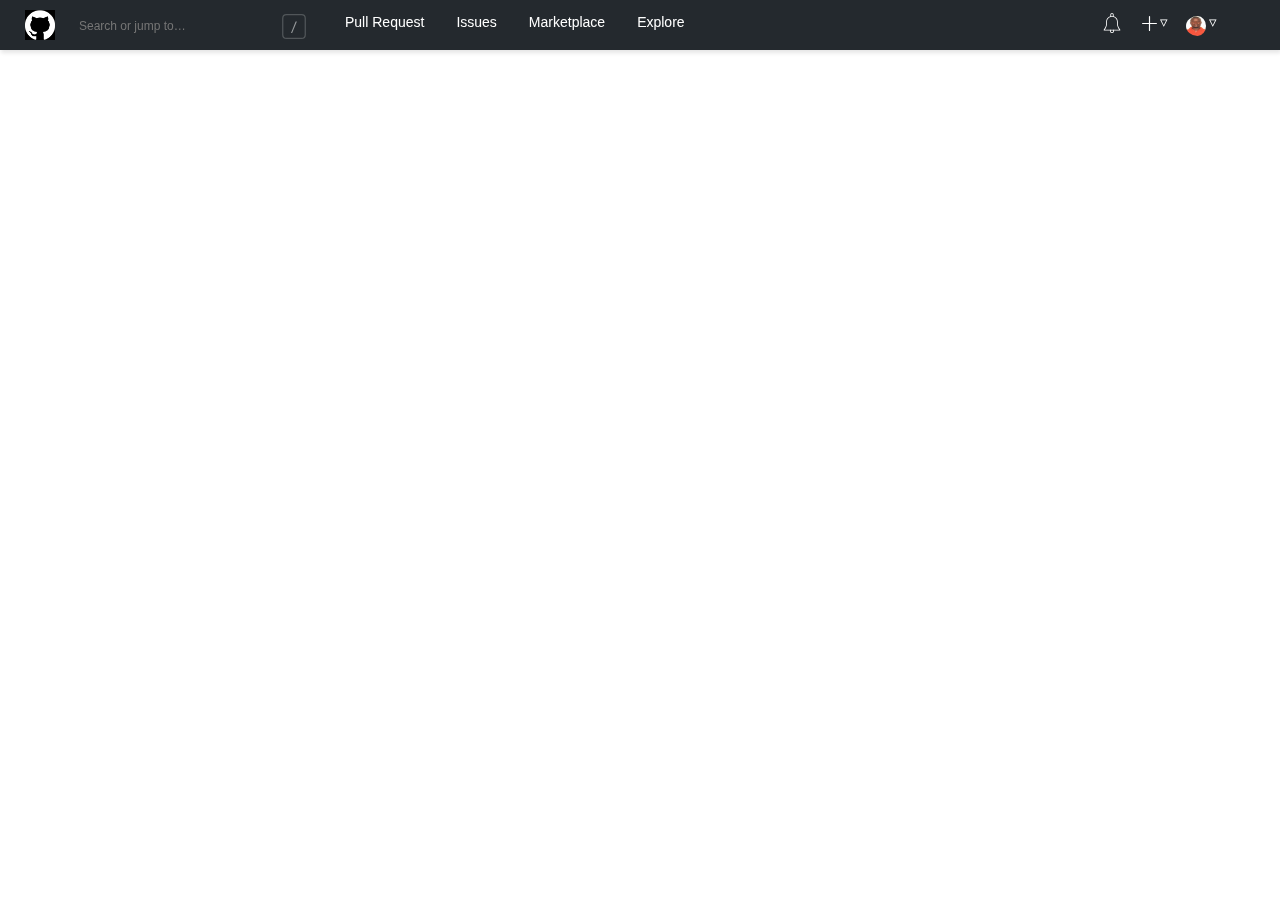
==== src/index.html @ 89826547 "updated with latest" ====
<!DOCTYPE html>
<html>
<head>
    <meta charset='utf-8'>
    <meta http-equiv='X-UA-Compatible' content='IE=edge'>
    <title>BuyCoins Frontend Coding Challenge</title>
    <meta name='viewport' content='width=device-width, initial-scale=1'>
    <link rel='stylesheet' type='text/css' media='screen' href='../assets/css/index.css'>
    <link rel='stylesheet' type='text/css' media='screen' href='../assets/css/navbar.css'>
    <link rel='stylesheet' type='text/css' media='screen' href='../assets/css/dropdown.css'>
    
    <script src='main.js'></script>
</head>
<body>
    <!-- navbar -->
    <!-- <form>
        <div style="color: white; font-size: 14px;">gdghdhd</div>
    </form> -->
    <nav>
        <div class="brand parentFlex">
            
         <img class="responsiveImg" src="../assets/github_3.png" alt="navbar-img"/>
         <!--
  <a href="#contact">Contact</a> -->
            <form class="formS relCss posRel">
                <span id="searchIcon"> <img id="slashIcon"
                    width="10" height="25" src="../assets/search-key-slash.svg" alt="" class="mr-2 header-search-key-slash"/></span>
                <input class="" type="text" placeholder="Search or jump to…">
           
            
        </form>
            <a href="#pull-request">Pull Request</a>
            <a href="#issues">Issues</a>
            <a href="#marketplace">Marketplace</a>
            <a href="#explore">Explore</a>
        </div>
        <div class="navigation">
          <ul class="menu">
            <li id="bellicon"><a href="#"><span ><img height="20" src="../assets/images/notification.svg" alt="bell icon"/>
            </span></a></li>
            <li id="plusIcon"><div class="dropdown">
                <div id="activateDropdown" class="dropbtn posRel" >
                    <img class="dropbtn"  height="15" src="../assets/images/plus.svg" alt="bell icon"/>
                    <span id="drop-icon">&#9663</span>
                </div>
                <div id="plusDropdown" class="dropdown-content">
                  <a href="#home">New repository</a>
                  <a href="#about">Import repository</a>
                  <a href="#contact">New gist</a>
                  <a href="#contact">New organization</a>
                  <div role="none" class="drop-divider"></div>
                  <div class="dropdown-header">
                    <span>This repository</span>
                </div>
                <a href="#contact">New organization</a>
                </div>
              </div></li>

              <!-- about user and setting -->
              <li id="profileIcon"><div class="dropdown">
                <div class="profiledropbtn posRel" onclick="getProfile()">
                    <img class="profiledropbtn profiledb"  width="20" height="20" src="../assets/images/6.jpg" alt="bell icon"/>
                    <span id="drop-icon">&#9663</span>
                </div>
                <div id="profileDropdown" class="profile-dropdown-content">
                  <a href="#home">Signed as <strong>tbanj</strong></a>
                  <div role="none" class="drop-divider"></div>
                  <div class="parentBody profileAvail contentCenter"> 
                    <div>
                        <g-emoji alias="thought_balloon" src="../assets/images/1f4ad.png">💭</g-emoji></div>
                  <div class="z65 workStatus">Available for remote work</div>
                </div>
                <div role="none" class="drop-divider"></div>
                  <a href="#about">Your profile</a>
                  <a href="#contact">Your repositories</a>
                  <a href="#contact">Your projects</a>
                  <a href="#contact">Your stars</a>
                  <a href="#contact">Your gists</a>
                  <div role="none" class="drop-divider"></div>
                  <a href="#contact">Feature preview</a>
                  <a href="#contact">Help</a>
                  <a href="#contact">Settings</a>
                  <a href="#contact">Sign out</a>
                </div>
              </div></li>
            
          </ul>
        </div>
      </nav>

      <!-- Sub Menu of the user profile -->
      <section class="parentBody contentCenter">
          <div>gghh</div>
            <!-- <div>
                <div><img src="" alt="overview"></div>
                <div></div>
            </div>
            
            <div></div>
            <div></div>
            <div></div> -->
      </section>
</body>

<!-- scripts test for data load-->
<script>
    function testArr(arr) {
        var out = "";
        var i;
        for(i = 0; i<arr.length; i++) {
            out += '<a href="' + arr[i].url + '">' + arr[i].display + '</a><br>';
        }
        document.getElementById("id01").innerHTML = out;
    }
    </script>

    <!-- getData(data); for github detail -->
    
    <script>
        
        </script>
    <script src="../assets/js/data.js"></script>
    <script src="../assets/js/testArr.js"></script>
    <script src="../assets/js/dropdown.js"></script>
    <!-- <script src="../assets/js/profileDropdown.js"></script> -->
</html>
---- assets/css/index.css ----
#subText {
    color: orange;
    flex: 1;
    text-align: center;
    justify-content: center;
}

.parentBody{
    display: flex;
    flex: 1;
}

#textData {
    justify-content: flex-start;
}
---- assets/css/navbar.css ----
* {
    font-family: 'Arima Madurai', sans-serif;
  }
  
  nav {
    position: fixed;
    top: 0;
    left: 0;
    right: 0;
    height: 50px;
    display: inline-flex;
    background:#24292e;
    color: white;
    box-shadow: 1px 3px 4px #E6E6E6;
    align-items: center;
  }
  
  .navigation {
    display: inline-flex;
    align-items: center;
    margin: 0 25px;
  }
  
  .brand {
    flex: 1;
    margin: 0 25px;
  }
  
  .menu {
    display: flex;
    list-style:none;
    margin-right: 25px;
  }
  
  .menu li a {
    color: inherit;
    text-decoration: none;
    margin: 0 15px;
  }
  
  .menu li a:hover {
    text-decoration: underline;
  }
  
  .search {
    position: relative;
    padding-bottom: 15px;
    bottom: -7px;
  }
  
  .search-input::placeholder {
    color: white;
    opacity: 0.8;
  }
  
  .search-input {
    height: 0px;
    border:none;
    position: absolute;
    left: -200px;
    visibility: hidden;
    opacity: 0;
    top: 40px;
    background: #5747e1;
    color: white;
    padding: 6px;
    font-size: 12px;
    outline: none;
    width: 220px;
    transition: 80ms all ease-in;
    border-bottom-left-radius: 5px;
    border-bottom-right-radius: 5px;
    box-shadow: none;
  }
  
  .search-button {
    background:transparent;
    color: white;
    cursor: pointer;
    font-size: 14px;
    padding-top: 4px;
  }
  
  .search-button:hover + .search-input, .search-input:hover, .search:hover .search-input {
    visibility: visible !important;
    opacity: 1 !important;
    z-index: 9 !important;
    box-shadow: 1px 3px 4px #E6E6E6;
    height: 25px !important;
  }


  .responsiveImg {
    width: 100%;
    max-width: 30px;
    height: auto;
    padding-top: 10px;
    padding-bottom: 10px;
  }

  .brand a{
    float: left;
    display: block;
    color: white;
    text-align: center;
    padding: 14px 16px;
    text-decoration: none;
    font-size: 14px;
  }

  .brand img{
    float: left;
    display: block;
    color: white;
    text-decoration: none;
  }

  /* search inputs */

  /* Style the search box inside the navigation bar */
.brand form.formS input[type=text] {
    float: left;
    padding: 8px;
    /* border: none; */
    margin-top: 8px;
    margin-right: 16px;
    margin-left: 16px;
    font-size: 12px;
    width: 90%;
    background-color: var(--color-header-search-bg);
    border-radius: .25rem;
    color: var(--color-text-white);
    border: 1px solid var(--color-header-search-border);


  }
  
  /* When the screen is less than 600px wide, stack the links and the search field vertically instead of horizontally */
  @media screen and (max-width: 600px) {
    .brand form.formS input[type=text] {
      float: none;
      display: block;
      text-align: left;
      width: 80%;
      margin: 0;
      padding: 14px;
      background-color: var(--color-header-search-bg);
    border-radius: .25rem;
    color: var(--color-text-white);
    /* border: 1px solid var(--color-header-search-border); */


    }

    .brand form.formS input[type=text] {
      border: 1px solid #ccc;
    }
  }

  .posRel{
    position: relative;
  }

  .relCss {
      
      flex: unset;   /* use for default value set to flex: auto  when click on */
    min-width: 20vw;  /* use for default value set to min-width: unset when click on  */
      padding-right: 18px;
    margin-top: 3px;
  }

  .brand form #searchIcon {
    position: absolute;
    z-index: 2;
    display: block;
    width: 4.375rem;
    height: 2.375rem;
    line-height: 3.0rem;
    text-align: center;
    pointer-events: none;
    color: #aaa;
    right: 0;
  }
  .parentFlex{    display: flex;}
  #slashIcon{
    width: 100%;
    padding-top: 11px;
  }

/* for hexadecimal with num & character <span id="bellIcon"> &#x1F514</span> */
/* for decimal with num only that change<span id="bellIcon"> &#9658</span> */
  
#bellIcon{
    font-size: 10px;
    /* color: aqua !important; */
    color: transparent;
    text-shadow: 0 0 0 rgb(0, 128, 0);
  }

  #drop-icon{
    font-size: 15px;
    position: absolute;
    top: 13px;
    /* color: aqua !important; */
    color: transparent;
    text-shadow: 0 0 0 rgb(255,255,255)
  }

   /* {
    margin-left: 0px !important;
    margin-right: 0px !important;
   } */

   form.formS a{
    padding-top: 16px;
    padding-bottom: 16px;
   }
   ul.menu li#bellicon {
    margin-top: 15px;
   }

   ul.menu li#plusIcon {
    margin-top: 2px;
    margin-right:5px;
    margin-left: 5px;
   }

   ul.menu li#profileIcon {
    margin-top: 2px;
    margin-right:5px;
    margin-left: 5px;
   }

   div.navigation ul.menu {
    margin-top: 0px;
    margin-bottom: 0px;
   }

   .fz5{font-size: 0.5rem;}
.fz65{font-size: 0.65rem;}
   .profileAvail{
     margin: 5px 10px;
    border: 1px solid rgb(207,208,209);
  }
   
    .contentCenter{
      justify-content: center;
    align-items: center;
    }

    div.workStatus {
      white-space: nowrap; 
      width: 100px; 
      overflow: hidden;
      text-overflow: ellipsis;
      
    }
    
    div.workStatus:hover {
      overflow: visible;
    }
---- assets/css/dropdown.css ----
.dropbtn {
    background-color: transparent;
    color: white;
    /* padding: 16px; */
    /* padding-left: 16px; */
    padding-right: 16px;

    font-size: 16px;
    border: none;
    cursor: pointer;
  }
  
  .dropbtn:hover, .dropbtn:focus {
    background-color: transparent;
  }


  .profiledropbtn {
    background-color: transparent;
    color: white;
    /* padding: 16px; */
    /* padding-left: 16px; */
    padding-right: 16px;

    font-size: 16px;
    border: none;
    cursor: pointer;
  }
  
  .profiledropbtn:hover, .profiledropbtn:focus {
    background-color: transparent;
  }
  
  .dropdown {
    position: relative;
    display: inline-block;
  }
  
  .dropdown-content {
    display: none;
    position: absolute;
    /* background-color: #f1f1f1; */
    /* background-color: var(--color-bg-overlay); */
    background-color: #FFFFFF;
    border-radius: 6px;
    min-width: 160px;
    overflow: auto;
    box-shadow: 0px 8px 16px 0px rgba(0,0,0,0.2);
    z-index: 1;
    right: 0;
  }
  
  .dropdown-content a {
    /* color: black; */
    color: var(--color-text-primary);
    padding: 12px 16px;
    text-decoration: none;
    display: block;
  }

  .profile-dropdown-content {
    display: none;
    position: absolute;
    /* background-color: #f1f1f1; */
    /* background-color: var(--color-bg-overlay); */
    background-color: #FFFFFF;
    border-radius: 6px;
    min-width: 160px;
    overflow: auto;
    box-shadow: 0px 8px 16px 0px rgba(0,0,0,0.2);
    z-index: 1;
    right: 0;
  }
  
  .profile-dropdown-content a {
    /* color: black; */
    color: var(--color-text-primary);
    padding: 12px 16px;
    text-decoration: none;
    display: block;
    font-size: 14px;
  }
  
  .dropdown a:hover {background-color: #ddd;}
  
  .show {display: block;}

  div.dropdown #plusDropdown{
   
    color: #24292e;
  }

  div.dropdown #profileDropdown a:hover {background-color: #006eed;}
  div.dropdown #profileDropdown a{
       margin-left: 0px !important;
    margin-right: 0px !important;
  }

  div.dropdown #profileDropdown{
   
    color: #24292e;
  }

  div.dropdown #plusDropdown a:hover {background-color: #006eed;}
  div.dropdown #plusDropdown a{
       margin-left: 0px !important;
    margin-right: 0px !important;
  }

  img.dropbtn {
    padding-top: 16px;
    padding-bottom: 16px;
    padding-right: 3px !important;
    padding-left: 0px;
  }

  img.profiledropbtn {
    padding-top: 16px;
    padding-bottom: 16px;
    padding-right: 3px !important;
    padding-left: 0px;
  }

  .dropdown-header{
    padding: 4px 16px;
    font-size: 12px;
    color: var(--color-text-secondary);}

    .dropdown-divider{display: block;
        height: 0;
        margin: 8px 0;
        border-top: 1px solid var(--color-border-overlay);}

    .profiledb {
        border-radius: 50%!important;
        display: inline-block;
        overflow: hidden;
        line-height: 1;
        vertical-align: middle;

        }

        .drop-divider {

    display: block;
    height: 0;
    margin: 8px 0;
    border: 1px solid #cfd0d1;
        }
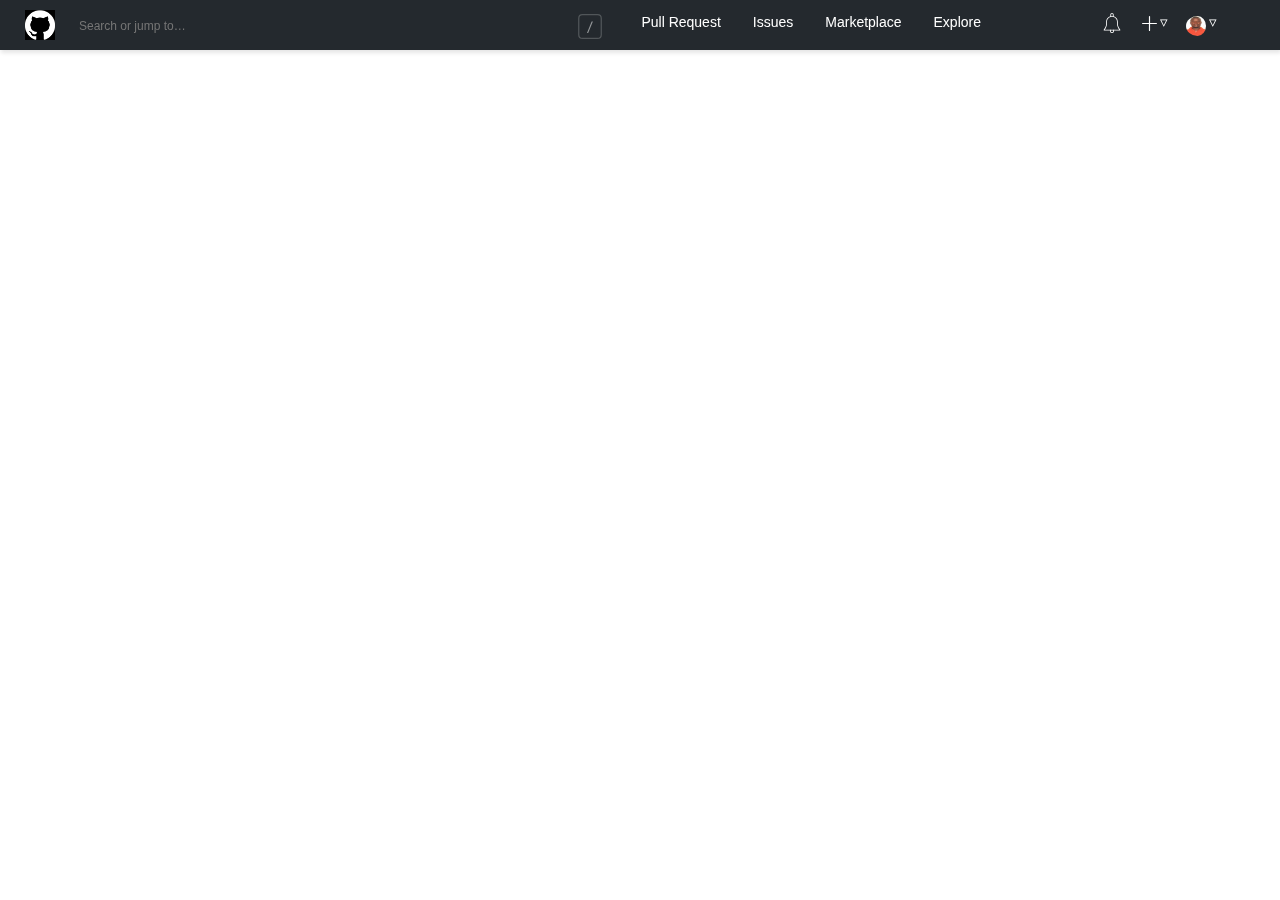
==== commit d3ff8b6f: "stable version" ====
--- a/src/index.html
+++ b/src/index.html
@@ -16,7 +16,145 @@
     <!-- <form>
         <div style="color: white; font-size: 14px;">gdghdhd</div>
     </form> -->
-    <nav>
+
+    <!-- mobile navbar view content -->
+    <div id="myNav" class="overlay">
+        <a href="javascript:void(0)" class="closebtn" onclick="closeNav()">&times;</a>
+        <div class="overlay-content">
+            <!-- search input -->
+            <form class="formS relCss posRel">
+                <span id="searchIcon"> <img id="slashIcon"
+                    width="10" height="25" src="../assets/search-key-slash.svg" alt="" class="mr-2 header-search-key-slash"/></span>
+                <input class="" type="text" placeholder="Search or jump to…">
+        </form>
+            <div role="none" class="drop-divider"></div>
+          <a href="#">Dashboard</a>
+          <div role="none" class="drop-divider"></div>
+          <a href="#">Pull request</a>
+          <div role="none" class="drop-divider"></div>
+          <a href="#">Issues</a>
+          <div role="none" class="drop-divider"></div>
+          <a href="#">Marketplace</a>
+          
+          <div role="none" class="drop-divider"></div>
+          <a href="#">Explore</a>
+          <div role="none" class="drop-divider"></div>
+          <!-- <a href="#">image tbanj </a> -->
+          <img class=" profiledb" width="20" height="20" src="../assets/images/6.jpg" alt="bell icon">
+          <div role="none" class="drop-divider"></div>
+          <a href="#">Sign out</a>
+         
+        </div>
+      </div>
+
+      <div class="mobile-container mobileBrand">
+
+        <!-- Top Navigation Menu -->
+        <div class="topnav">
+          <!-- <a href="#home" class="active">Logo</a> -->
+          
+          <div class="parentFlex">
+            <div id="iconMenuMobile">
+                <span style="font-size:30px;cursor:pointer" onclick="getMobileMenu()">&#9776; </span>
+            </div>
+
+            <div class="fz65">
+                <img src="../assets/github_3.png" alt="mobile-logo" width="30" height="30">
+            </div>
+            <div style="flex: 1;" class="fz65">
+                <div class="fr">
+                    <img src="../assets/images/notification.svg" alt="mobile-logo" width="30" height="30">
+                </div>
+            </div>
+
+          </div>
+          <div id="myLinks">
+            <!-- <form class="formS relCss posRel">
+                <input class="" type="text" placeholder="Search">
+        </form> -->
+        <form class="mobileSearch ">
+            <input id="mobileInputSearch" type="text" placeholder="Search..." />
+        </form>
+          <div id="headContainerF" >
+            <a href="#" class="fz65">Dashboard</a>
+          </div>
+          <div class="headContainer"> 
+              <a href="#" class="fz65">Pull request</a>
+            </div>
+            <div class="headContainer">
+                <a href="#" class="fz65">Issues</a>
+            </div>
+            <div class="headContainer">
+                <a href="#" class="fz65">Marketplace</a>
+            </div>
+            <div class="headContainer">
+                <a href="#" class="fz65">Explore</a>
+            </div>
+            <div class="headContainer">
+                <div id="mobileImg">
+                    <img class=" profiledb" width="20" height="20" src="../assets/images/6.jpg" alt="bell icon">
+                    <span class="ml10">tbanj</span>
+                  </div>
+            </div>
+            <div class="headContainer">
+                <a href="#" class="fz65">Sign out</a>
+            </div>
+            <!-- <div class="headContainer">
+                <a href="#" class="fz65">Sign out</a>
+            </div> -->
+          
+          </div>
+          <!-- <a style="    padding: 4px 16px;" href="javascript:void(0);" class="icon" onclick="getMobileMenu()">
+            <span style="font-size:30px;cursor:pointer">&#9776;</span>
+          </a> -->
+        </div>
+        
+        <!-- <div style="padding-left:16px">
+          <h3>Vertical Mobile Navbar</h3>
+          <p>This example demonstrates how a navigation menu on a mobile/smart phone could look like.</p>
+          <p>Click on the hamburger menu (three bars) in the top right corner, to toggle the menu.</p>
+        </div> -->
+        
+        <!-- End smartphone / tablet look -->
+        </div>
+
+    <nav id="brandnav" >
+       <!-- start mobile navbar view 2-->
+       <!-- <div class="topnav" style="    display: flex;
+       flex: 1;">
+        <a href="#home" class="active">Logo</a>
+        <div id="myLinks">
+          <a href="#news">News</a>
+          <a href="#contact">Contact</a>
+          <a href="#about">About</a>
+        </div>
+        <a href="javascript:void(0);" class="icon" onclick="getMobileMenu()">
+          <span style="font-size:30px;cursor:pointer">&#9776;</span>
+        </a>
+      </div> -->
+            <!-- end mobile navbar view 2-->
+
+        <!-- start mobile navbar view 1-->
+        <div class=" " style="display: none;" >
+           <div class="parentFlex">
+            <div id="iconMenuMobile">
+                <span style="font-size:30px;cursor:pointer" onclick="openNav()">&#9776; </span>
+            </div>
+
+            <div class="fz65">
+                <img src="../assets/github_3.png" alt="mobile-logo" width="30" height="30">
+            </div>
+            <div style="flex: 1;" class="fz65">
+                <div class="fr">
+                    <img src="../assets/images/notification.svg" alt="mobile-logo" width="30" height="30">
+                </div>
+            </div>
+           </div>
+    </div>
+
+    <!-- end mobile navbar view 1 -->
+
+        <!-- large screen navbar view -->
         <div class="brand parentFlex">
             
          <img class="responsiveImg" src="../assets/github_3.png" alt="navbar-img"/>
@@ -26,8 +164,6 @@
                 <span id="searchIcon"> <img id="slashIcon"
                     width="10" height="25" src="../assets/search-key-slash.svg" alt="" class="mr-2 header-search-key-slash"/></span>
                 <input class="" type="text" placeholder="Search or jump to…">
-           
-            
         </form>
             <a href="#pull-request">Pull Request</a>
             <a href="#issues">Issues</a>
@@ -116,9 +252,30 @@
 
     <!-- getData(data); for github detail -->
     
-    <script>
-        
-        </script>
+    
+<script>
+    // start mobile navbar view 1
+    function openNav() {
+      document.getElementById("myNav").style.height = "100%";
+    }
+    
+    function closeNav() {
+      document.getElementById("myNav").style.height = "0%";
+    }
+// end mobile navbar view 1
+   
+    // start mobile navbar view 2
+    function getMobileMenu() {
+  var x = document.getElementById("myLinks");
+  if (x.style.display === "block") {
+    x.style.display = "none";
+  } else {
+    x.style.display = "block";
+  }
+}
+
+//  end mobile navbar view 2
+    </script>
     <script src="../assets/js/data.js"></script>
     <script src="../assets/js/testArr.js"></script>
     <script src="../assets/js/dropdown.js"></script>
--- a/assets/css/navbar.css
+++ b/assets/css/navbar.css
@@ -1,5 +1,7 @@
 * {
-    font-family: 'Arima Madurai', sans-serif;
+    /* font-family: 'Arima Madurai', sans-serif; */
+    
+      font-family: -apple-system,BlinkMacSystemFont,Segoe UI,Helvetica,Arial,sans-serif,Apple Color Emoji,Segoe UI Emoji;
   }
   
   nav {
@@ -152,9 +154,28 @@
 
     }
 
+    div#myLinks form.formS input[type=text] {
+      float: none;
+      display: block;
+      text-align: left;
+      width: 80%;
+      margin: 0;
+      padding: 14px;
+      background-color: var(--color-header-search-bg);
+    border-radius: .25rem;
+    color: var(--color-text-white);
+    /* border: 1px solid var(--color-header-search-border); */
+
+
+    }
+
     .brand form.formS input[type=text] {
       border: 1px solid #ccc;
     }
+
+    div#myLinks form.formS input[type=text] {
+      border: 1px solid #ccc;
+    }
   }
 
   .posRel{
@@ -163,8 +184,12 @@
 
   .relCss {
       
-      flex: unset;   /* use for default value set to flex: auto  when click on */
-    min-width: 20vw;  /* use for default value set to min-width: unset when click on  */
+      flex: auto;   /* use for default value set to flex: auto  when click on */
+    min-width: unset;  /* use for default value set to min-width: unset when click on  */
+
+    /* flex: unset;   
+    min-width: 20vw;   */
+    
       padding-right: 18px;
     margin-top: 3px;
   }
@@ -259,4 +284,231 @@
     div.workStatus:hover {
       overflow: visible;
     }
-  +
+
+    /* for small navbar display */
+    .overlay {
+      height: 0%;
+      width: 100%;
+      position: fixed;
+      z-index: 1;
+      top: 0;
+      left: 0;
+      background-color: rgb(0,0,0);
+      background-color: rgba(0,0,0, 0.9);
+      overflow-y: hidden;
+      transition: 0.5s;
+    }
+    
+    .overlay-content {
+      position: relative;
+      top: 25%;
+      width: 100%;
+      /* text-align: center;
+      margin-top: 30px; */
+    }
+    
+    .overlay a {
+      padding: 8px;
+      text-decoration: none;
+      font-size: 36px;
+      color: #818181;
+      display: block;
+      transition: 0.3s;
+    }
+    
+    .overlay a:hover, .overlay a:focus {
+      color: #f1f1f1;
+    }
+    
+    .overlay .closebtn {
+      position: absolute;
+      top: 20px;
+      right: 45px;
+      font-size: 60px;
+    }
+    
+    @media screen and (max-height: 450px) {
+      .overlay {overflow-y: auto;}
+      .overlay a {font-size: 20px}
+      .overlay .closebtn {
+      font-size: 40px;
+      top: 15px;
+      right: 35px;
+      }
+    }
+  
+    @media only screen and (max-width: 768px) {
+        .brand {
+          display: none;
+        }
+        #brandnav { display: none;}
+        .mobileBrand {
+          display: block;
+          flex:1;
+        }
+        .navigation {
+          display: none;
+        }
+
+        div#myLinks #headContainerF .fz65{
+          color: #f1f1f1;
+          margin: 10px 0px;
+          /* font-size: 0.75rem !important; */
+          font-size: 14px !important;
+          text-decoration: none;
+          font-weight: 400;
+        }
+
+        div#myLinks .headContainer .fz65{
+          color: #f1f1f1;
+          margin: 10px 0px;
+          /* font-size: 0.75rem !important; */
+          font-size: 14px !important;
+          text-decoration: none;
+          font-weight: 400;
+        }
+
+        
+          div#myLinks #mobileImg {
+            margin: 10px 8px;
+    display: flex;
+          }
+
+          div#myLinks form #searchIcon {
+            position: absolute;
+            z-index: 2;
+            display: block;
+            width: 4.375rem;
+            height: 2.375rem;
+            line-height: 3.0rem;
+            text-align: center;
+            pointer-events: none;
+            color: #aaa;
+            right: 0;
+          }
+
+          div#myLinks form.formS input[type=text] {
+            float: left;
+            padding: 8px;
+            /* border: none; */
+            margin-top: 8px;
+            margin-right: 16px;
+            margin-left: 16px;
+            font-size: 12px;
+            width: 90%;
+            background-color: var(--color-header-search-bg);
+            border-radius: .25rem;
+            color: var(--color-text-white);
+            border: 1px solid var(--color-header-search-border);
+        
+        
+          }
+    }
+
+    @media only screen and (min-width: 769px) {
+      .mobileBrand {
+        display: none;
+      }
+      #brandnav { display: flex;}
+  }
+
+    div.mobileBrand .parentFlex .fz65 {
+      color: #f1f1f1;
+      margin: 10px 8px;
+    }
+    div.parentFlex #iconMenuMobile{
+      flex: 1;
+    margin: 5px 8px;
+    }
+
+    .fr{float: right}
+
+
+    /* mobile container */
+    .mobile-container {
+      /* max-width: 480px; */
+      margin: auto;
+      background-color: #555;
+      /* height: 500px; */
+      color: white;
+      border-radius: 10px;
+    }
+    
+    .topnav {
+      overflow: hidden;
+      background-color: #333;
+      position: relative;
+    }
+    
+    .topnav #myLinks {
+      display: none;
+    }
+    
+    .topnav div {
+      color: white;
+      /* padding: 14px 16px; */
+      text-decoration: none;
+      font-size: 17px;
+      /* display: block; */
+    }
+    
+    .topnav a.icon {
+      background: black;
+      display: block;
+      position: absolute;
+      right: 0;
+      top: 0;
+    }
+    
+    .topnav a:hover {
+      background-color: #ddd;
+      color: black;
+    }
+    
+    .active {
+      background-color: #4CAF50;
+      color: white;
+    }
+    
+    .ml10{margin-left: 10px;}
+
+    .mobileSearch {
+      margin: 5px 10px !important;
+    border: 1px solid lightgrey;
+    border-radius: .25rem;
+    }
+
+    #mobileInputSearch {
+      padding: 8px;
+    width: 100%;
+    font-size: 12px;
+    width: 100%;
+    background-color: var(--color-header-search-bg);
+    border-radius: .25rem;
+    color: var(--color-text-white);
+    border: 1px solid var(--color-header-search-border);
+    }
+
+    div#myLinks .headContainer{
+      margin: 10px 10px;
+    /* border-top: 1px solid #cfd0d1; */
+    border-bottom: 1px solid #cfd0d1;
+    padding: 5px 0px;
+    }
+    #headContainerF {
+      margin: 10px 10px;
+    border-top: 1px solid #cfd0d1;
+    border-bottom: 1px solid #cfd0d1;
+    padding: 5px 0px;
+    }
+
+    /* {
+      color: #f1f1f1;
+          margin: 10px 0px;
+        
+          font-size: 14px !important;
+          text-decoration: none;
+    } */
+    
+    